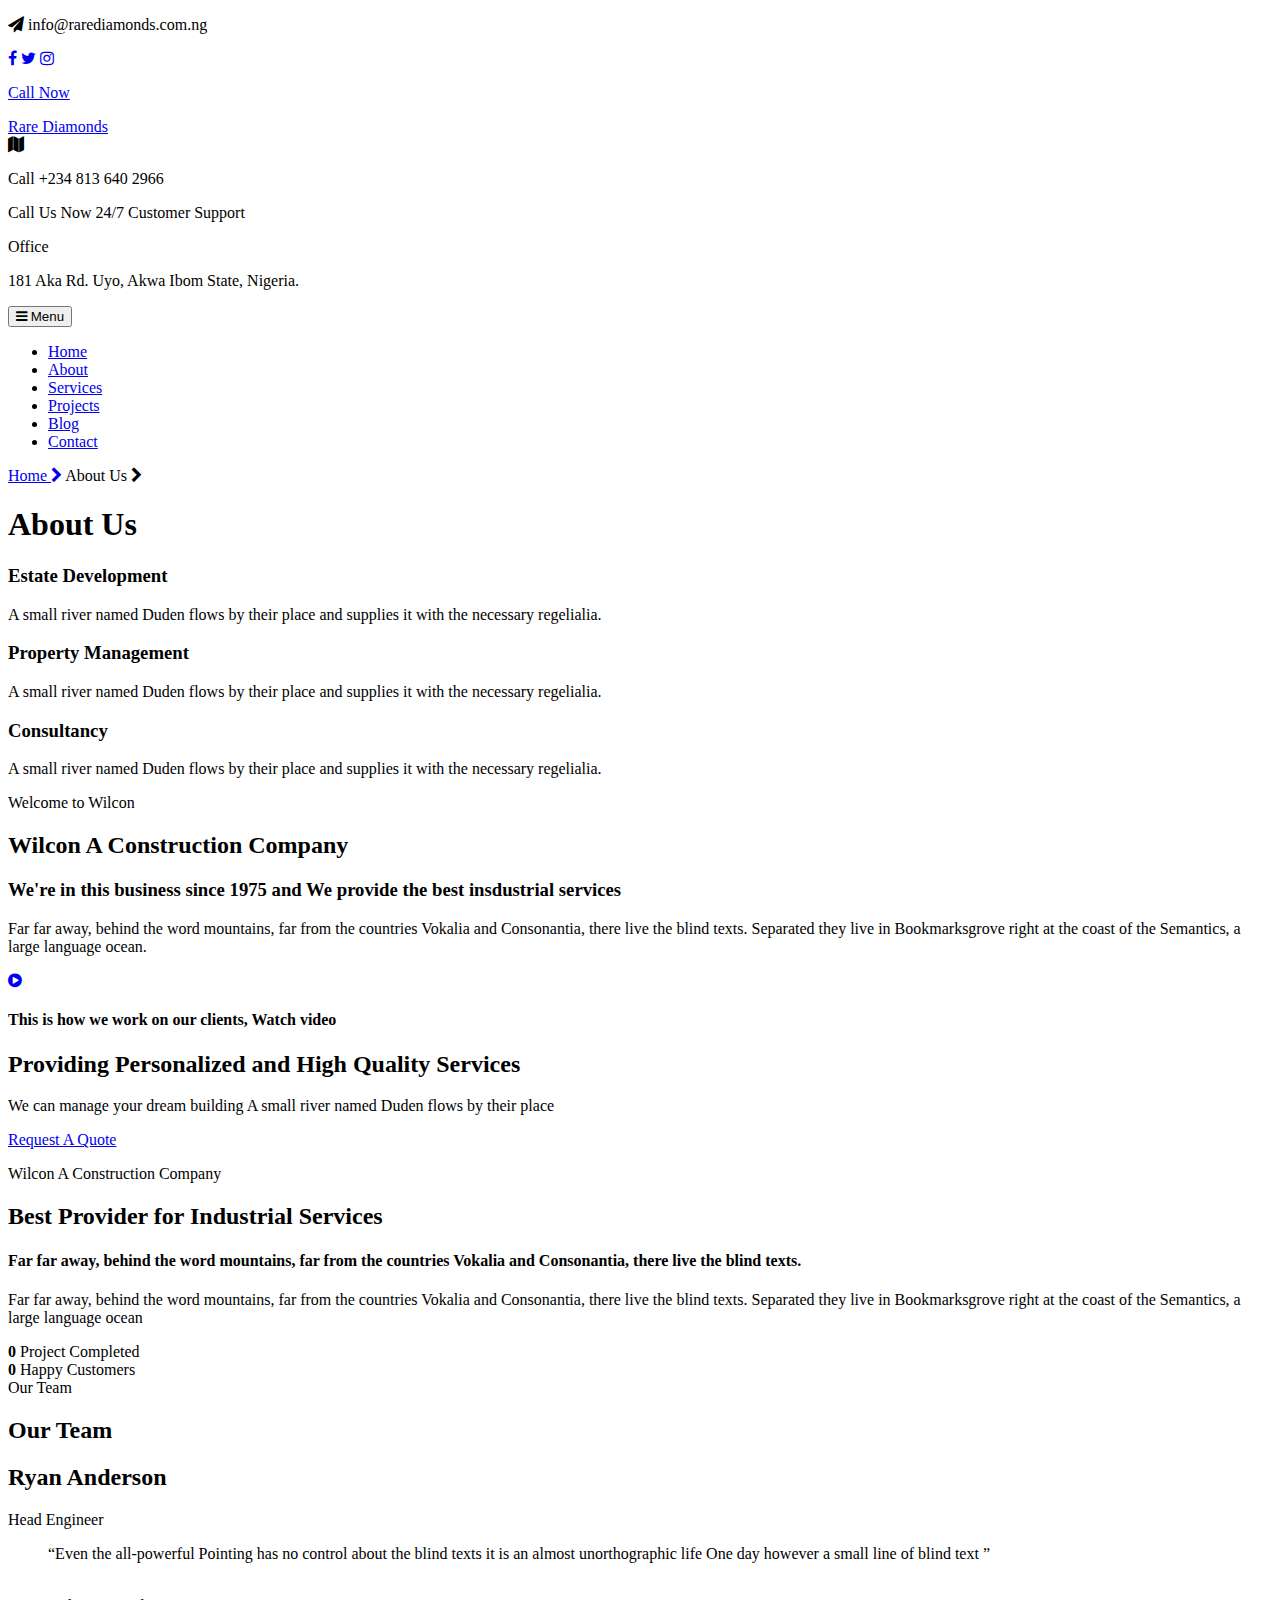
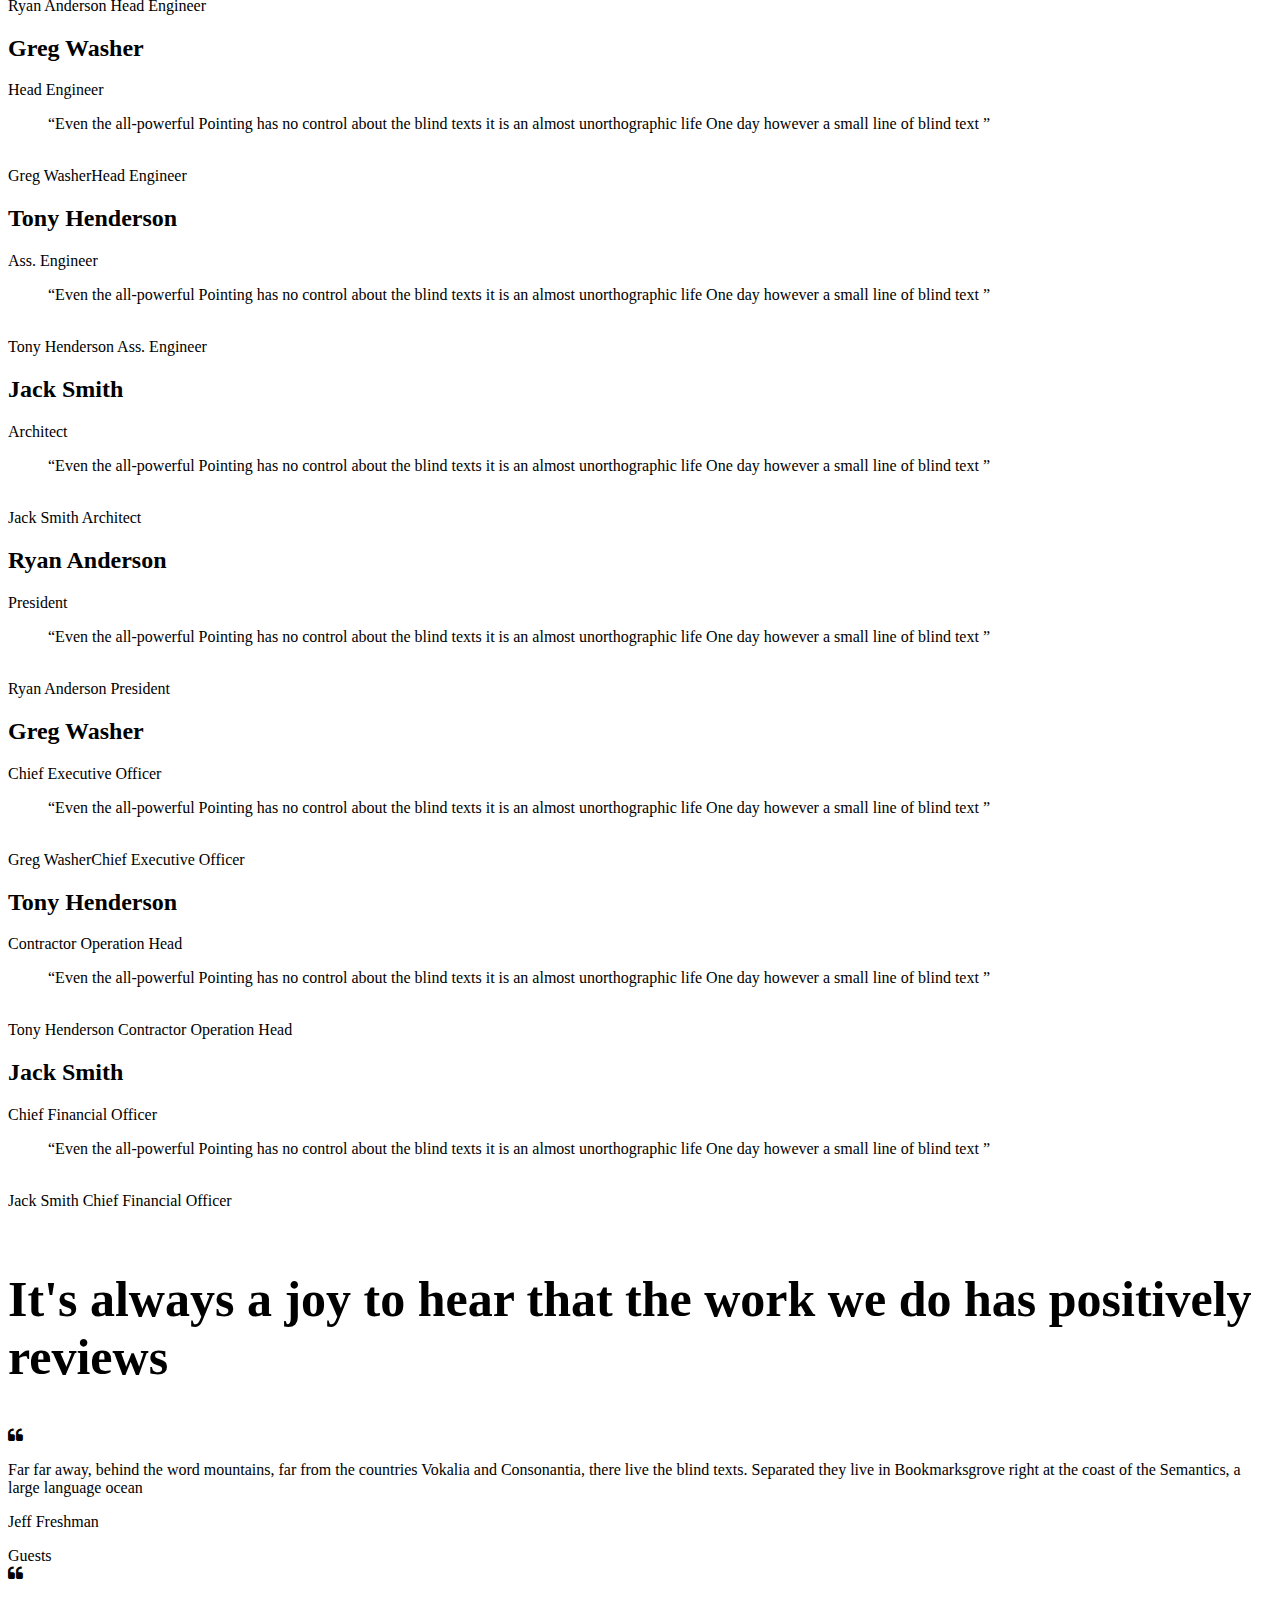
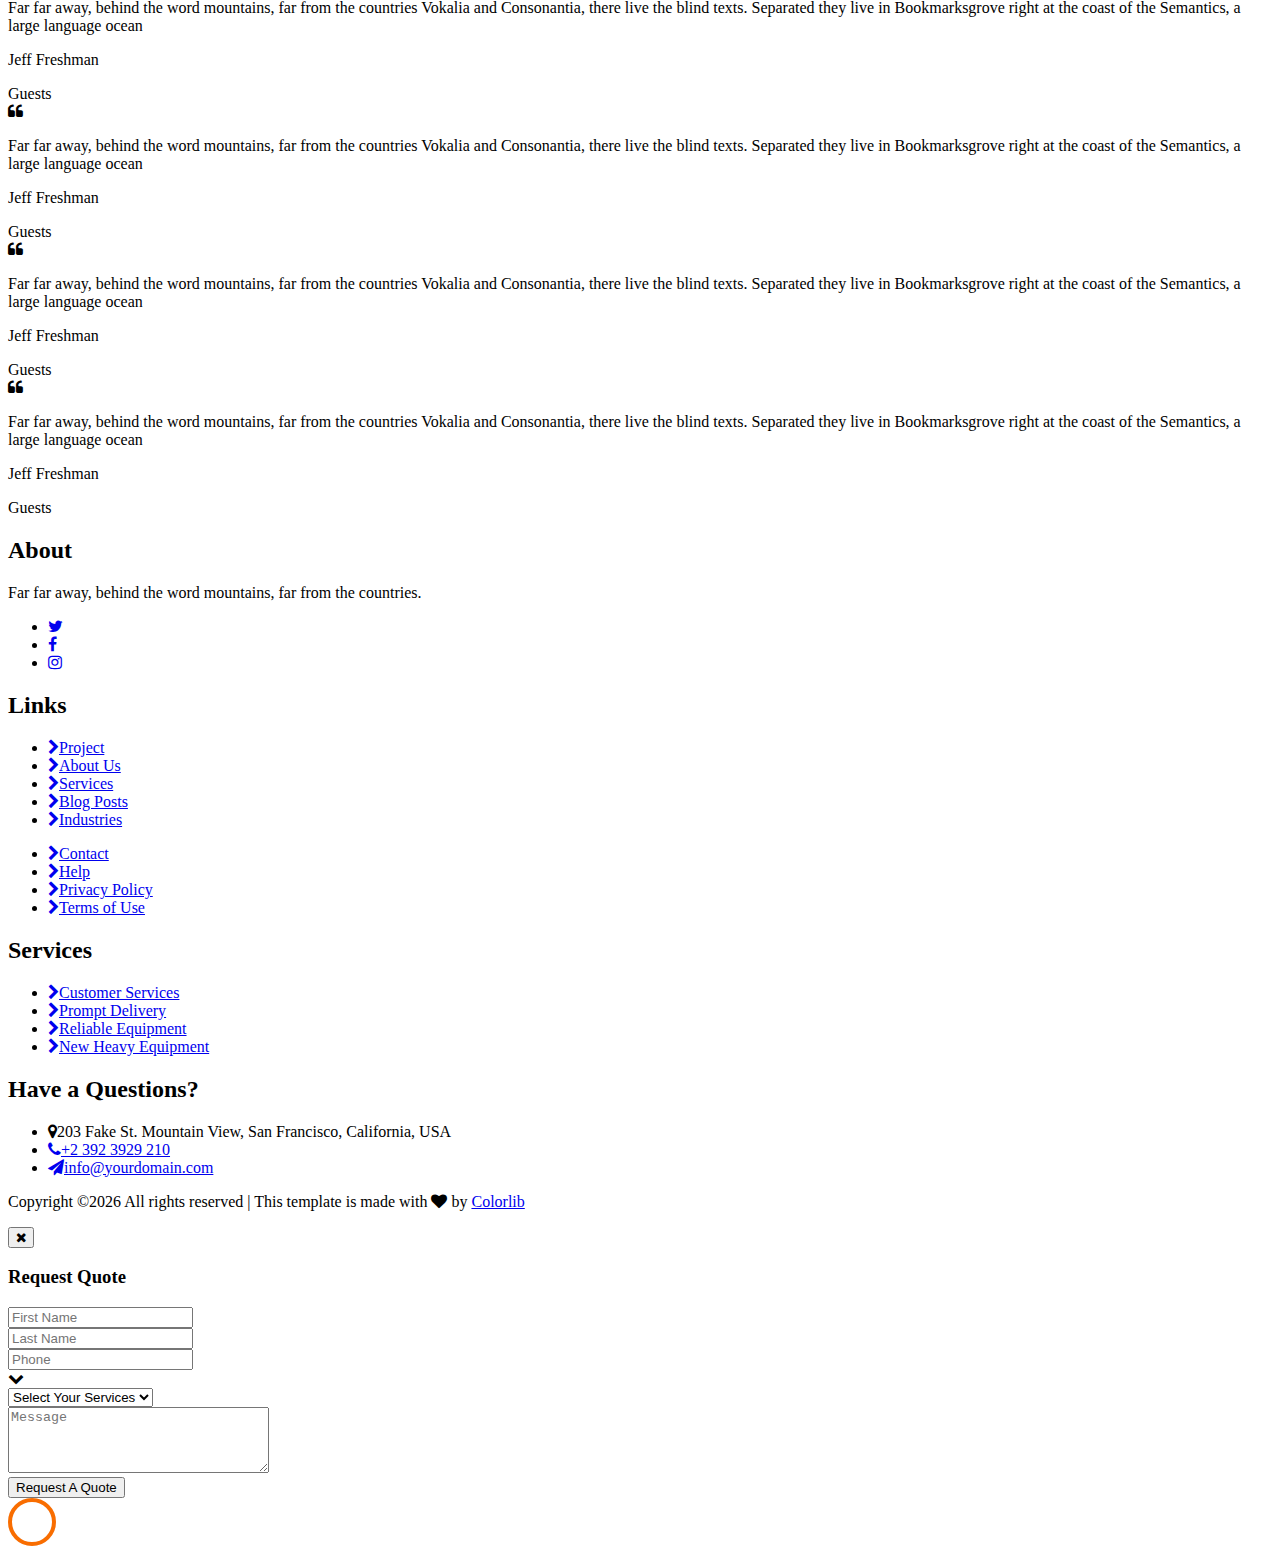
==== about.html @ e0b31f9e "Add files via upload" ====
<!DOCTYPE html>
<html lang="en">
<head>
	<title>Rare Diamonds Property</title>
	<meta charset="utf-8">
	<meta name="viewport" content="width=device-width, initial-scale=1, shrink-to-fit=no">
	
	<link href="https://fonts.googleapis.com/css2?family=Roboto:wght@300;400;500;700;900&display=swap" rel="stylesheet">

	<link rel="stylesheet" href="https://stackpath.bootstrapcdn.com/font-awesome/4.7.0/css/font-awesome.min.css">

	<link rel="stylesheet" href="css/animate.css">
	
	<link rel="stylesheet" href="css/owl.carousel.min.css">
	<link rel="stylesheet" href="css/owl.theme.default.min.css">
	<link rel="stylesheet" href="css/magnific-popup.css">

	<link rel="stylesheet" href="css/bootstrap-datepicker.css">
	<link rel="stylesheet" href="css/jquery.timepicker.css">
	
	<link rel="stylesheet" href="css/flaticon.css">
	<link rel="stylesheet" href="css/style.css">
    
</head>
<body>
	<div class="py-1 top">
		<div class="container">
			<div class="row">
				<div class="col-sm text-center text-md-left mb-md-0 mb-2 pr-md-4 d-flex topper align-items-center">
					<p class="mb-0 w-100">
						<span class="fa fa-paper-plane"></span>
						<span class="text"><span class="style3"></span>info@rarediamonds.com.ng</span>					</p>
				</div>
				<div class="col-sm justify-content-center d-flex mb-md-0 mb-2">
					<div class="social-media">
						<p class="mb-0 d-flex">
							<a href="#" class="d-flex align-items-center justify-content-center"><span class="fa fa-facebook"><i class="sr-only">Facebook</i></span></a>
							<a href="#" class="d-flex align-items-center justify-content-center"><span class="fa fa-twitter"><i class="sr-only">Twitter</i></span></a>
							<a href="#" class="d-flex align-items-center justify-content-center"><span class="fa fa-instagram"><i class="sr-only">Instagram</i></span></a>
							
						</p>
					</div>
				</div>
				<div class="col-sm-12 col-md-6 col-lg-7 d-flex topper align-items-center text-lg-right justify-content-end">
					<p class="mb-0 register-link"><a href="+2348136402966" class="btn btn-primary" data-toggle="modal" data-target="#exampleModalCenter">Call Now</a></p>
				</div>
			</div>
		</div>
	</div>
	<div class="pt-4 pb-5">
		<div class="container">
			<div class="row d-flex align-items-start align-items-center px-3 px-md-0">
				<div class="col-md-4 d-flex mb-2 mb-md-0">
				  <a class="navbar-brand d-flex align-items-center" href="index.html">
						<span class="logo-rare"></span>
					  <span class="ml-2">Rare Diamonds </span>				  </a>
				</div>
				<div class="col-md-4 d-flex topper mb-md-0 mb-2 align-items-center">
					<div class="icon d-flex justify-content-center align-items-center">
						<span class="fa fa-map"></span>
					</div>
					<div class="pr-md-4 pl-md-3 pl-3 text">
						<p class="con"><span>Call</span> <span>+234 813 640 2966</span></p>
						<p class="con">Call Us Now 24/7 Customer Support</p>
					</div>
				</div>
				<div class="col-md-4 d-flex topper mb-md-0 align-items-center">
					<div class="icon d-flex justify-content-center align-items-center"><span class="logo"></span>
					</div>
					<div class="text pl-3 pl-md-3">
						<p class="hr"><span>Office</span></p>
						<p class="con">181 Aka Rd. Uyo, Akwa Ibom State, Nigeria.</p>
					</div>
				</div>
			</div>
		</div>
	</div>
	<nav class="navbar navbar-expand-lg navbar-dark bg-dark ftco-navbar-light" id="ftco-navbar">
		<div class="container d-flex align-items-center">
			<button class="navbar-toggler" type="button" data-toggle="collapse" data-target="#ftco-nav" aria-controls="ftco-nav" aria-expanded="false" aria-label="Toggle navigation">
				<span class="fa fa-bars"></span> Menu
			</button>
			<div class="collapse navbar-collapse" id="ftco-nav">
				<ul class="navbar-nav mr-auto">
					<li class="nav-item"><a href="index.html" class="nav-link">Home</a></li>
					<li class="nav-item"><a href="about.html" class="nav-link">About</a></li>
					<li class="nav-item"><a href="services.html" class="nav-link">Services</a></li>
					<li class="nav-item"><a href="project.html" class="nav-link">Projects</a></li>
					<li class="nav-item"><a href="blog.html" class="nav-link">Blog</a></li>
					<li class="nav-item"><a href="contact.html" class="nav-link">Contact</a></li>
				</ul>
				
			</div>
		</div>
	</nav>
	<!-- END nav -->
	
	<section class="hero-wrap hero-wrap-2" style="background-image: url('images/bg_2.jpg');" data-stellar-background-ratio="0.5">
		<div class="overlay"></div>
		<div class="container">
			<div class="row no-gutters slider-text align-items-end justify-content-start">
				<div class="col-md-9 ftco-animate pb-5">
					<p class="breadcrumbs"><span class="mr-2"><a href="index.html">Home <i class="fa fa-chevron-right"></i></a></span> <span>About Us <i class="fa fa-chevron-right"></i></span></p>
					<h1 class="mb-3 bread">About Us</h1>
				</div>
			</div>
		</div>
	</section>
	
	<section class="ftco-section ftco-no-pt ftco-no-pb ftco-services-2">
		<div class="container">
			<div class="row no-gutters d-flex">
				<div class="col-lg-4 d-flex align-self-stretch ftco-animate">
					<div class="media block-6 services d-flex">
						<div class="icon justify-content-center align-items-center d-flex"><span class="flaticon-crane"></span></div>
						<div class="media-body pl-4">
							<h3 class="heading mb-3">Estate Development</h3>
							<p>A small river named Duden flows by their place and supplies it with the necessary regelialia.</p>
						</div>
					</div>      
				</div>
				<div class="col-lg-4 d-flex align-self-stretch ftco-animate">
					<div class="media block-6 services d-flex">
						<div class="icon justify-content-center align-items-center d-flex"><span class="flaticon-architect"></span></div>
						<div class="media-body pl-4">
							<h3 class="heading mb-3">Property Management</h3>
							<p>A small river named Duden flows by their place and supplies it with the necessary regelialia.</p>
						</div>
					</div>      
				</div>
				<div class="col-lg-4 d-flex align-self-stretch ftco-animate">
					<div class="media block-6 services d-flex">
						<div class="icon justify-content-center align-items-center d-flex"><span class="flaticon-engineer"></span></div>
						<div class="media-body pl-4">
							<h3 class="heading mb-3">Consultancy</h3>
							<p>A small river named Duden flows by their place and supplies it with the necessary regelialia.</p>
						</div>
					</div>      
				</div>
			</div>
		</div>
	</section>

	<section class="ftco-section" id="about-section">
		<div class="container">
			<div class="row">
				<div class="col-md-6 d-flex align-items-stretch">
					<div class="about-wrap img w-100" style="background-image: url(images/about.jpg);">
						<div class="icon d-flex align-items-center justify-content-center"><span class="flaticon-crane"></span></div>
					</div>
				</div>
				<div class="col-md-6 py-5 pl-md-5">
					<div class="row justify-content-center mb-4 pt-md-4">
						<div class="col-md-12 heading-section ftco-animate">
							<span class="subheading">Welcome to Wilcon</span>
							<h2 class="mb-4">Wilcon A Construction Company</h2>
							<div class="d-flex about">
								<div class="icon"><span class="flaticon-hammer"></span></div>
								<h3>We're in this business since 1975 and We provide the best insdustrial services</h3>
							</div>
							<p>Far far away, behind the word mountains, far from the countries Vokalia and Consonantia, there live the blind texts. Separated they live in Bookmarksgrove right at the coast of the Semantics, a large language ocean.</p>
							<div class="d-flex video-image align-items-center mt-md-4">
								<a href="#" class="video img d-flex align-items-center justify-content-center" style="background-image: url(images/about-2.jpg);">
									<span class="fa fa-play-circle"></span>
								</a>
								<h4 class="ml-4">This is how we work on our clients, Watch video</h4>
							</div>
						</div>
					</div>
				</div>
			</div>
		</div>
	</section>

	<section class="ftco-intro">
		<div class="container">
			<div class="row justify-content-center">
				<div class="col-md-12 text-center">
					<div class="img"  style="background-image: url(images/bg_2.jpg);">
						<div class="overlay"></div>
						<h2>Providing Personalized and High Quality Services</h2>
						<p>We can manage your dream building A small river named Duden flows by their place</p>
						<p class="mb-0"><a href="#" class="btn btn-primary px-4 py-3">Request A Quote</a></p>
					</div>
				</div>
			</div>
		</div>
	</section>

	<section class="ftco-section ftco-no-pt ftco-no-pb ftco-counter">
		<div class="img image-overlay" style="background-image: url(images/about-3.jpg);"></div>
		<div class="container">
			<div class="row no-gutters">
				<div class="col-md-6 py-5 bg-secondary aside-stretch">
					<div class="heading-section heading-section-white p-4 pl-md-0 py-md-5 pr-md-5">
						<span class="subheading">Wilcon A Construction Company</span>
						<h2 class="mb-4">Best Provider for Industrial Services</h2>
						<h4>Far far away, behind the word mountains, far from the countries Vokalia and Consonantia, there live the blind texts.</h4>
						<p>Far far away, behind the word mountains, far from the countries Vokalia and Consonantia, there live the blind texts. Separated they live in Bookmarksgrove right at the coast of the Semantics, a large language ocean</p>
					</div>
				</div>
				<div class="col-md-6 d-flex align-items-center">
					<div class="row">
						<div class="col-md-12 d-flex counter-wrap ftco-animate">
							<div class="block-18 bg-primary d-flex align-items-center justify-content-between">
								<div class="icon d-flex align-items-center justify-content-center"><span class="flaticon-engineer"></span></div>
								<div class="text">
									<strong class="number" data-number="48000">0</strong>
									<span>Project Completed</span>
								</div>
							</div>
						</div>
						<div class="col-md-12 d-flex counter-wrap ftco-animate">
							<div class="block-18 d-flex align-items-center justify-content-between">
								<div class="icon d-flex align-items-center justify-content-center"><span class="flaticon-worker-1"></span></div>
								<div class="text">
									<strong class="number" data-number="54900">0</strong>
									<span>Happy Customers</span>
								</div>
							</div>
						</div>
					</div>
				</div>
			</div>
		</div>
	</section>

	<section class="ftco-section">
		<div class="container">
			<div class="row justify-content-center mb-5 pb-3">
				<div class="col-md-7 text-center heading-section ftco-animate">
					<span class="subheading">Our Team</span>
					<h2 class="mb-4">Our Team</h2>
				</div>
			</div>
			<div class="row">
				<div class="col-lg-3 col-sm-6">
					<div class="block-2 ftco-animate">
						<div class="flipper">
							<div class="front" style="background-image: url(/images/team-1.jpg);">
								<div class="box">
									<h2>Ryan Anderson</h2>
									<p>Head Engineer</p>
								</div>
							</div>
							<div class="back">
								<!-- back content -->
								<blockquote>
									<p>&ldquo;Even the all-powerful Pointing has no control about the blind texts it is an almost unorthographic life One day however a small line of blind text &rdquo;</p>
								</blockquote>
								<div class="author d-flex">
									<div class="image align-self-center">
										<img src="images/team-1.jpg" alt="">
									</div>
									<div class="name align-self-center ml-3">Ryan Anderson <span class="position">Head Engineer</span></div>
								</div>
							</div>
						</div>
					</div>
				</div>
				<div class="col-lg-3 col-sm-6">
					<div class="block-2 ftco-animate">
						<div class="flipper">
							<div class="front" style="background-image: url(/images/team-2.jpg);">
								<div class="box">
									<h2>Greg Washer</h2>
									<p>Head Engineer</p>
								</div>
							</div>
							<div class="back">
								<!-- back content -->
								<blockquote>
									<p>&ldquo;Even the all-powerful Pointing has no control about the blind texts it is an almost unorthographic life One day however a small line of blind text &rdquo;</p>
								</blockquote>
								<div class="author d-flex">
									<div class="image align-self-center">
										<img src="images/team-2.jpg" alt="">
									</div>
									<div class="name align-self-center ml-3">Greg Washer<span class="position">Head Engineer</span></div>
								</div>
							</div>
						</div>
					</div>
				</div>
				<div class="col-lg-3 col-sm-6">
					<div class="block-2 ftco-animate">
						<div class="flipper">
							<div class="front" style="background-image: url(/images/team-3.jpg);">
								<div class="box">
									<h2>Tony Henderson</h2>
									<p>Ass. Engineer</p>
								</div>
							</div>
							<div class="back">
								<!-- back content -->
								<blockquote>
									<p>&ldquo;Even the all-powerful Pointing has no control about the blind texts it is an almost unorthographic life One day however a small line of blind text &rdquo;</p>
								</blockquote>
								<div class="author d-flex">
									<div class="image align-self-center">
										<img src="images/team-3.jpg" alt="">
									</div>
									<div class="name align-self-center ml-3">Tony Henderson <span class="position">Ass. Engineer</span></div>
								</div>
							</div>
						</div>
					</div>
				</div>
				<div class="col-lg-3 col-sm-6">
					<div class="block-2 ftco-animate">
						<div class="flipper">
							<div class="front" style="background-image: url(/images/team-4.jpg);">
								<div class="box">
									<h2>Jack Smith</h2>
									<p>Architect</p>
								</div>
							</div>
							<div class="back">
								<!-- back content -->
								<blockquote>
									<p>&ldquo;Even the all-powerful Pointing has no control about the blind texts it is an almost unorthographic life One day however a small line of blind text &rdquo;</p>
								</blockquote>
								<div class="author d-flex">
									<div class="image align-self-center">
										<img src="images/team-4.jpg" alt="">
									</div>
									<div class="name align-self-center ml-3">Jack Smith <span class="position">Architect</span></div>
								</div>
							</div>
						</div>
					</div>
				</div>

				<div class="col-lg-3 col-sm-6">
					<div class="block-2 ftco-animate">
						<div class="flipper">
							<div class="front" style="background-image: url(/images/team-5.jpg);">
								<div class="box">
									<h2>Ryan Anderson</h2>
									<p>President</p>
								</div>
							</div>
							<div class="back">
								<!-- back content -->
								<blockquote>
									<p>&ldquo;Even the all-powerful Pointing has no control about the blind texts it is an almost unorthographic life One day however a small line of blind text &rdquo;</p>
								</blockquote>
								<div class="author d-flex">
									<div class="image align-self-center">
										<img src="images/team-5.jpg" alt="">
									</div>
									<div class="name align-self-center ml-3">Ryan Anderson <span class="position">President</span></div>
								</div>
							</div>
						</div>
					</div>
				</div>
				<div class="col-lg-3 col-sm-6">
					<div class="block-2 ftco-animate">
						<div class="flipper">
							<div class="front" style="background-image: url(/images/team-6.jpg);">
								<div class="box">
									<h2>Greg Washer</h2>
									<p>Chief Executive Officer</p>
								</div>
							</div>
							<div class="back">
								<!-- back content -->
								<blockquote>
									<p>&ldquo;Even the all-powerful Pointing has no control about the blind texts it is an almost unorthographic life One day however a small line of blind text &rdquo;</p>
								</blockquote>
								<div class="author d-flex">
									<div class="image align-self-center">
										<img src="images/team-6.jpg" alt="">
									</div>
									<div class="name align-self-center ml-3">Greg Washer<span class="position">Chief Executive Officer</span></div>
								</div>
							</div>
						</div>
					</div>
				</div>
				<div class="col-lg-3 col-sm-6">
					<div class="block-2 ftco-animate">
						<div class="flipper">
							<div class="front" style="background-image: url(/images/team-7.jpg);">
								<div class="box">
									<h2>Tony Henderson</h2>
									<p>Contractor Operation Head</p>
								</div>
							</div>
							<div class="back">
								<!-- back content -->
								<blockquote>
									<p>&ldquo;Even the all-powerful Pointing has no control about the blind texts it is an almost unorthographic life One day however a small line of blind text &rdquo;</p>
								</blockquote>
								<div class="author d-flex">
									<div class="image align-self-center">
										<img src="images/team-7.jpg" alt="">
									</div>
									<div class="name align-self-center ml-3">Tony Henderson <span class="position">Contractor Operation Head</span></div>
								</div>
							</div>
						</div>
					</div>
				</div>
				<div class="col-lg-3 col-sm-6">
					<div class="block-2 ftco-animate">
						<div class="flipper">
							<div class="front" style="background-image: url(/images/team-8.jpg);">
								<div class="box">
									<h2>Jack Smith</h2>
									<p>Chief Financial Officer</p>
								</div>
							</div>
							<div class="back">
								<!-- back content -->
								<blockquote>
									<p>&ldquo;Even the all-powerful Pointing has no control about the blind texts it is an almost unorthographic life One day however a small line of blind text &rdquo;</p>
								</blockquote>
								<div class="author d-flex">
									<div class="image align-self-center">
										<img src="images/team-8.jpg" alt="">
									</div>
									<div class="name align-self-center ml-3">Jack Smith <span class="position">Chief Financial Officer</span></div>
								</div>
							</div>
						</div>
					</div>
				</div>
			</div>
		</div>
	</section>

	<section class="ftco-section ftco-no-pt ftco-no-pb testimony-section img">
		<div class="overlay"></div>
		<div class="container">
			<div class="row ftco-animate justify-content-center">
				<div class="col-md-6 p-4 pl-md-0 py-md-5 pr-md-5 aside-stretch d-flex align-items-center">
					<div class="heading-section heading-section-white">
						<span class="subheading" style="color:#fff;">Read Testimonials</span>
						<h2 class="mb-4" style="font-size: 50px;">It's always a joy to hear that the work we do has positively reviews</h2>
					</div>
				</div>
				<div class="col-md-6 pl-md-5 py-4 py-md-5 aside-stretch-right">
					<div class="carousel-testimony owl-carousel ftco-owl">
						<div class="item">
							<div class="testimony-wrap py-4 pb-5 d-flex justify-content-between align-items-end">
								<div class="user-img" style="background-image: url(images/person_1.jpg)">
									<span class="quote d-flex align-items-center justify-content-center">
										<i class="fa fa-quote-left"></i>
									</span>
								</div>
								<div class="text">
									<p class="mb-4">Far far away, behind the word mountains, far from the countries Vokalia and Consonantia, there live the blind texts. Separated they live in Bookmarksgrove right at the coast of the Semantics, a large language ocean</p>
									<p class="name">Jeff Freshman</p>
									<span class="position">Guests</span>
								</div>
							</div>
						</div>
						<div class="item">
							<div class="testimony-wrap py-4 pb-5 d-flex justify-content-between align-items-end">
								<div class="user-img" style="background-image: url(images/person_2.jpg)">
									<span class="quote d-flex align-items-center justify-content-center">
										<i class="fa fa-quote-left"></i>
									</span>
								</div>
								<div class="text">
									<p class="mb-4">Far far away, behind the word mountains, far from the countries Vokalia and Consonantia, there live the blind texts. Separated they live in Bookmarksgrove right at the coast of the Semantics, a large language ocean</p>
									<p class="name">Jeff Freshman</p>
									<span class="position">Guests</span>
								</div>
							</div>
						</div>
						<div class="item">
							<div class="testimony-wrap py-4 pb-5 d-flex justify-content-between align-items-end">
								<div class="user-img" style="background-image: url(images/person_3.jpg)">
									<span class="quote d-flex align-items-center justify-content-center">
										<i class="fa fa-quote-left"></i>
									</span>
								</div>
								<div class="text">
									<p class="mb-4">Far far away, behind the word mountains, far from the countries Vokalia and Consonantia, there live the blind texts. Separated they live in Bookmarksgrove right at the coast of the Semantics, a large language ocean</p>
									<p class="name">Jeff Freshman</p>
									<span class="position">Guests</span>
								</div>
							</div>
						</div>
						<div class="item">
							<div class="testimony-wrap py-4 pb-5 d-flex justify-content-between align-items-end">
								<div class="user-img" style="background-image: url(images/person_1.jpg)">
									<span class="quote d-flex align-items-center justify-content-center">
										<i class="fa fa-quote-left"></i>
									</span>
								</div>
								<div class="text">
									<p class="mb-4">Far far away, behind the word mountains, far from the countries Vokalia and Consonantia, there live the blind texts. Separated they live in Bookmarksgrove right at the coast of the Semantics, a large language ocean</p>
									<p class="name">Jeff Freshman</p>
									<span class="position">Guests</span>
								</div>
							</div>
						</div>
						<div class="item">
							<div class="testimony-wrap py-4 pb-5 d-flex justify-content-between align-items-end">
								<div class="user-img" style="background-image: url(images/person_3.jpg)">
									<span class="quote d-flex align-items-center justify-content-center">
										<i class="fa fa-quote-left"></i>
									</span>
								</div>
								<div class="text">
									<p class="mb-4">Far far away, behind the word mountains, far from the countries Vokalia and Consonantia, there live the blind texts. Separated they live in Bookmarksgrove right at the coast of the Semantics, a large language ocean</p>
									<p class="name">Jeff Freshman</p>
									<span class="position">Guests</span>
								</div>
							</div>
						</div>
					</div>
				</div>
			</div>
		</div>
	</section>

	<footer class="ftco-footer">
		<div class="container mb-5 pb-4">
			<div class="row">
				<div class="col-lg col-md-6">
					<div class="ftco-footer-widget">
						<h2 class="ftco-heading-2 d-flex align-items-center">About</h2>
						<p>Far far away, behind the word mountains, far from the countries.</p>
						<ul class="ftco-footer-social list-unstyled mt-4">
							<li><a href="#"><span class="fa fa-twitter"></span></a></li>
							<li><a href="#"><span class="fa fa-facebook"></span></a></li>
							<li><a href="#"><span class="fa fa-instagram"></span></a></li>
						</ul>
					</div>
				</div>

				<div class="col-lg-4 col-md-6">
					<div class="ftco-footer-widget">
						<h2 class="ftco-heading-2">Links</h2>
						<div class="d-flex">
							<ul class="list-unstyled mr-md-4">
								<li><a href="#"><span class="fa fa-chevron-right mr-2"></span>Project</a></li>
								<li><a href="#"><span class="fa fa-chevron-right mr-2"></span>About Us</a></li>
								<li><a href="#"><span class="fa fa-chevron-right mr-2"></span>Services</a></li>
								<li><a href="#"><span class="fa fa-chevron-right mr-2"></span>Blog Posts</a></li>
								<li><a href="#"><span class="fa fa-chevron-right mr-2"></span>Industries</a></li>
							</ul>
							<ul class="list-unstyled ml-md-5">
								<li><a href="#"><span class="fa fa-chevron-right mr-2"></span>Contact</a></li>
								<li><a href="#"><span class="fa fa-chevron-right mr-2"></span>Help</a></li>
								<li><a href="#"><span class="fa fa-chevron-right mr-2"></span>Privacy Policy</a></li>
								<li><a href="#"><span class="fa fa-chevron-right mr-2"></span>Terms of Use</a></li>
							</ul>
						</div>
					</div>
				</div>

				<div class="col-lg col-md-6">
					<div class="ftco-footer-widget">
						<h2 class="ftco-heading-2">Services</h2>
						<ul class="list-unstyled">
							<li><a href="#"><span class="fa fa-chevron-right mr-2"></span>Customer Services</a></li>
							<li><a href="#"><span class="fa fa-chevron-right mr-2"></span>Prompt Delivery</a></li>
							<li><a href="#"><span class="fa fa-chevron-right mr-2"></span>Reliable Equipment</a></li>
							<li><a href="#"><span class="fa fa-chevron-right mr-2"></span>New Heavy Equipment</a></li>
						</ul>
					</div>
				</div>

				<div class="col-lg col-md-6">
					<div class="ftco-footer-widget">
						<h2 class="ftco-heading-2">Have a Questions?</h2>
						<div class="block-23 mb-3">
							<ul>
								<li><span class="fa fa-map-marker mr-3"></span><span class="text">203 Fake St. Mountain View, San Francisco, California, USA</span></li>
								<li><a href="#"><span class="fa fa-phone mr-3"></span><span class="text">+2 392 3929 210</span></a></li>
								<li><a href="#"><span class="fa fa-paper-plane mr-3"></span><span class="text">info@yourdomain.com</span></a></li>
							</ul>
						</div>
					</div>
				</div>
			</div>
		</div>
		<div class="container-fluid bg-primary">
			<div class="container">
				<div class="row">
					<div class="col-md-6 aside-stretch py-3">
						
						<p class="mb-0"><!-- Link back to Colorlib can't be removed. Template is licensed under CC BY 3.0. -->
							Copyright &copy;<script>document.write(new Date().getFullYear());</script> All rights reserved | This template is made with <i class="fa fa-heart" aria-hidden="true"></i> by <a href="https://colorlib.com" target="_blank">Colorlib</a>
							<!-- Link back to Colorlib can't be removed. Template is licensed under CC BY 3.0. --></p>
						</div>
					</div>
				</div>
			</div>
		</footer>

		<div class="modal fade" id="exampleModalCenter" tabindex="-1" role="dialog" aria-labelledby="exampleModalCenterTitle" aria-hidden="true">
			<div class="modal-dialog modal-dialog-centered" role="document">
				<div class="modal-content">
					<div class="modal-header">
						<button type="button" class="close d-flex align-items-center justify-content-center" data-dismiss="modal" aria-label="Close">
							<span aria-hidden="true" class="fa fa-close"></span>
						</button>
					</div>
					<div class="modal-body p-4 p-md-5">
						<form action="#" class="appointment-form ftco-animate">
							<h3>Request Quote</h3>
							<div class="">
								<div class="form-group">
									<input type="text" class="form-control" placeholder="First Name">
								</div>
								<div class="form-group">
									<input type="text" class="form-control" placeholder="Last Name">
								</div>
								<div class="form-group">
									<input type="text" class="form-control" placeholder="Phone">
								</div>
							</div>
							<div class="">
								<div class="form-group">
									<div class="form-field">
										<div class="select-wrap">
											<div class="icon"><span class="fa fa-chevron-down"></span></div>
											<select name="" id="" class="form-control">
												<option value="">Select Your Services</option>
												<option value="">Architecture</option>
												<option value="">Renovation</option>
												<option value="">Construction</option>
												<option value="">Interior &amp; Exterior</option>
												<option value="">Chemical Research</option>
												<option value="">Petroleum &amp; Gas</option>
												<option value="">Other Services</option>
											</select>
										</div>
									</div>
								</div>
							</div>
							<div class="">
								<div class="form-group">
									<textarea name="" id="" cols="30" rows="4" class="form-control" placeholder="Message"></textarea>
								</div>
								<div class="form-group">
									<input type="submit" value="Request A Quote" class="btn btn-primary py-3 px-4">
								</div>
							</div>
						</form>
					</div>
				</div>
			</div>
		</div>
		
		

		<!-- loader -->
		<div id="ftco-loader" class="show fullscreen"><svg class="circular" width="48px" height="48px"><circle class="path-bg" cx="24" cy="24" r="22" fill="none" stroke-width="4" stroke="#eeeeee"/><circle class="path" cx="24" cy="24" r="22" fill="none" stroke-width="4" stroke-miterlimit="10" stroke="#F96D00"/></svg></div>

		<script src="js/jquery.min.js"></script>
		<script src="js/jquery-migrate-3.0.1.min.js"></script>
		<script src="js/popper.min.js"></script>
		<script src="js/bootstrap.min.js"></script>
		<script src="js/jquery.easing.1.3.js"></script>
		<script src="js/jquery.waypoints.min.js"></script>
		<script src="js/jquery.stellar.min.js"></script>
		<script src="js/owl.carousel.min.js"></script>
		<script src="js/jquery.magnific-popup.min.js"></script>
		<script src="js/jquery.animateNumber.min.js"></script>
		<script src="js/bootstrap-datepicker.js"></script>
		<script src="js/jquery.timepicker.min.js"></script>
		<script src="js/scrollax.min.js"></script>
		<script src="https://maps.googleapis.com/maps/api/js?key=AIzaSyBVWaKrjvy3MaE7SQ74_uJiULgl1JY0H2s&sensor=false"></script>
		<script src="js/google-map.js"></script>
		
		<script src="js/main.js"></script>
		
	</body>
	</html>
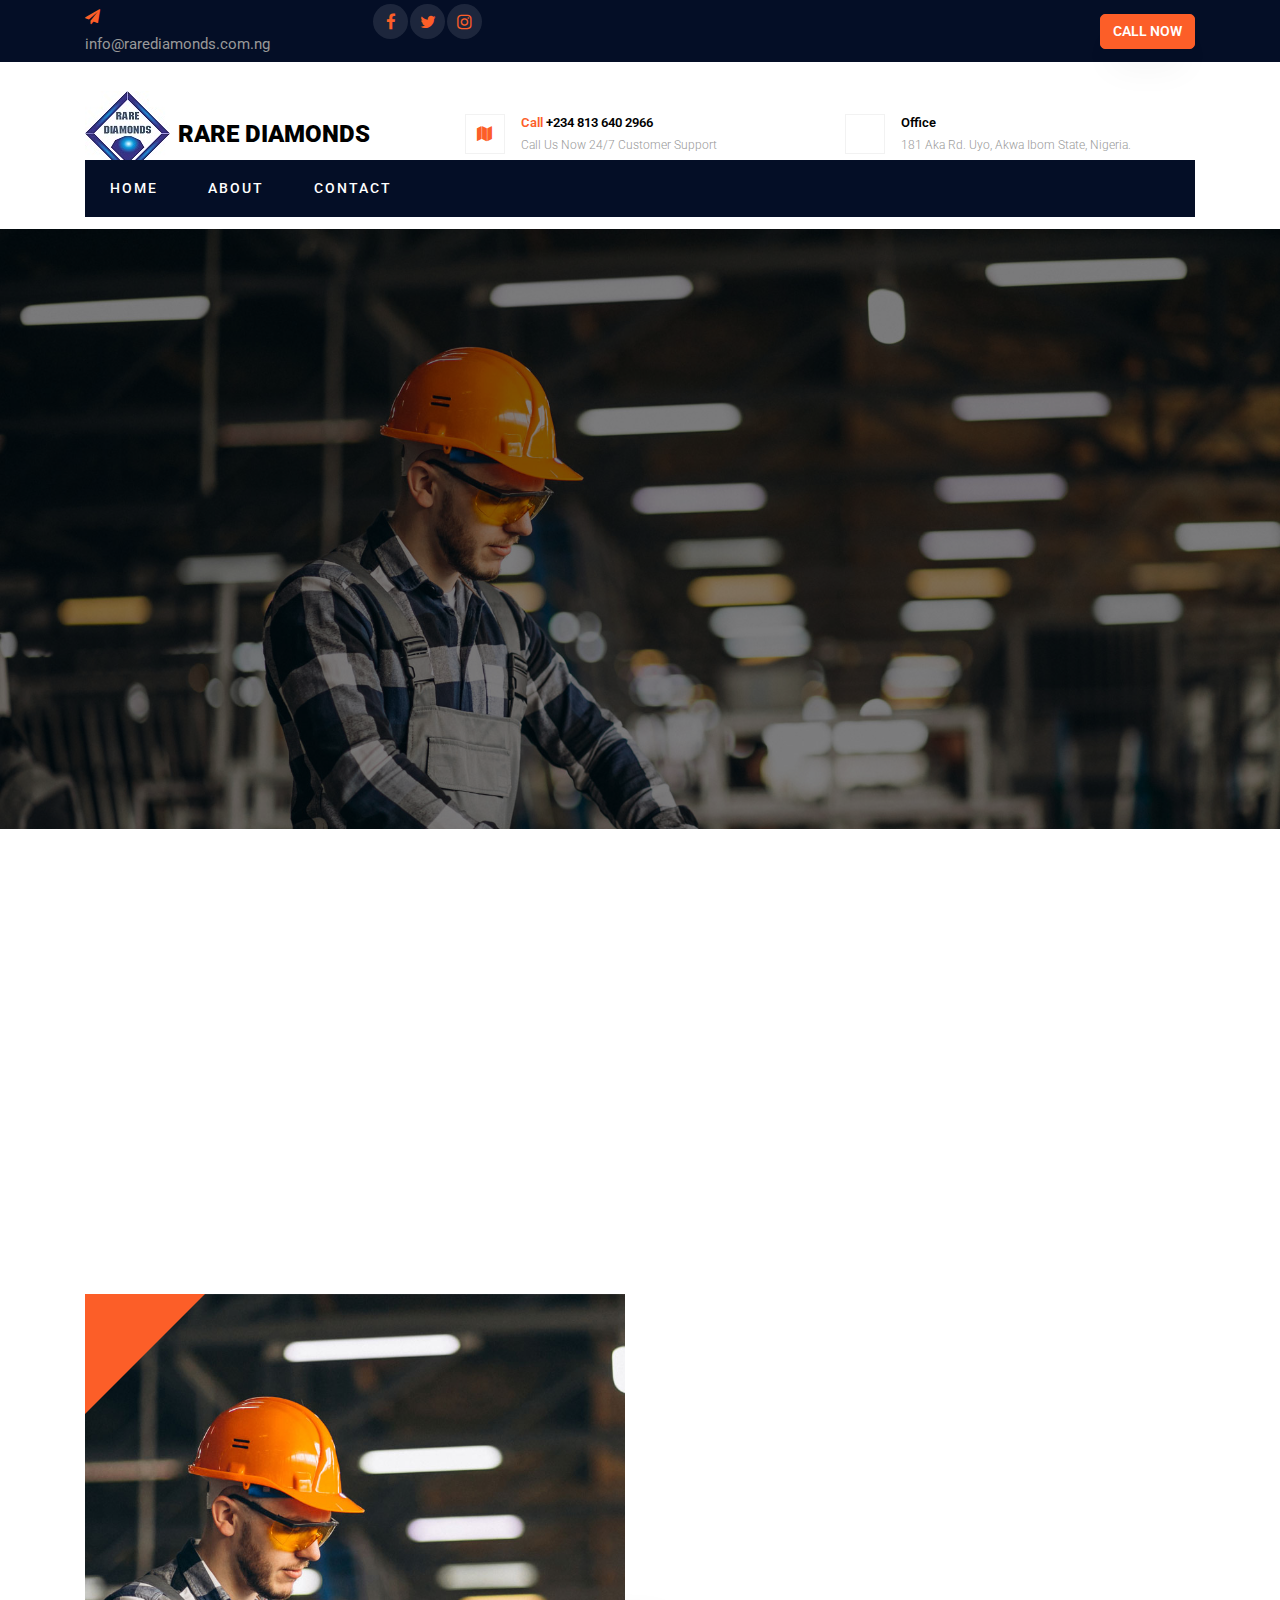
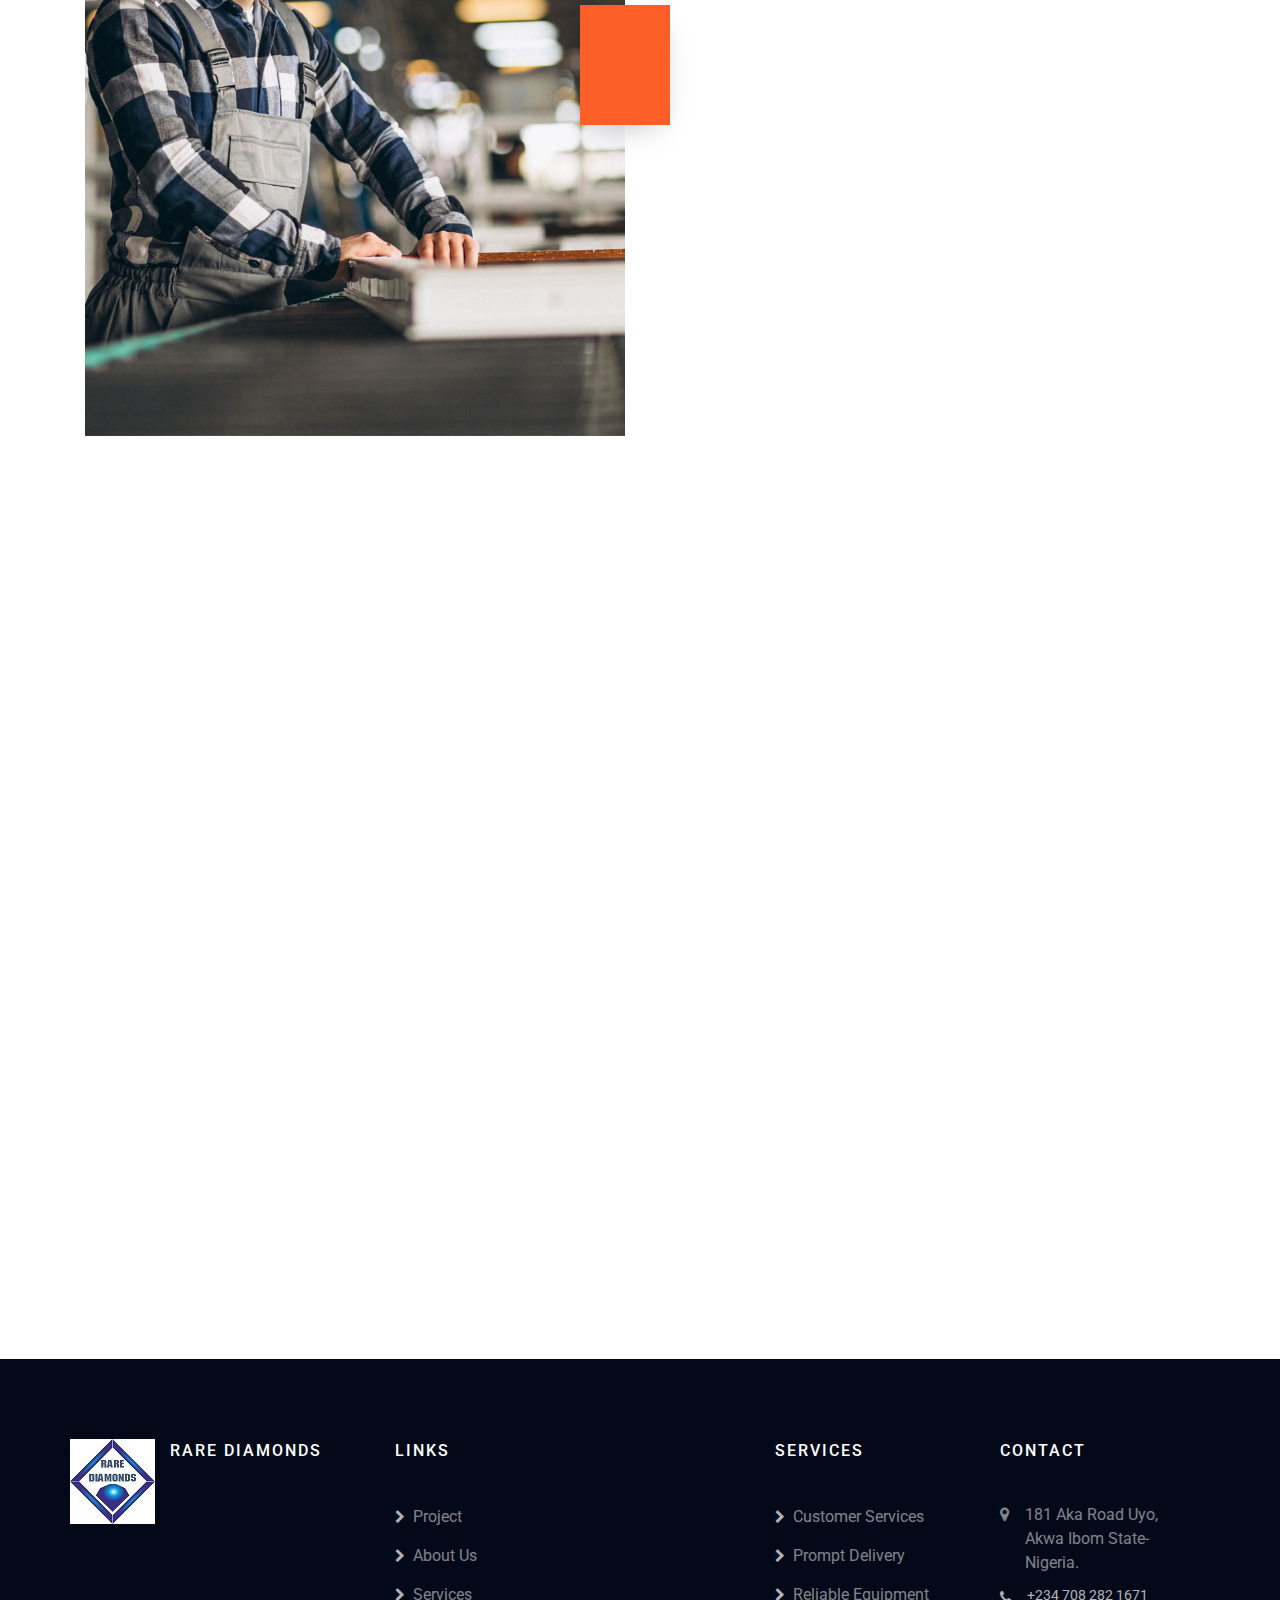
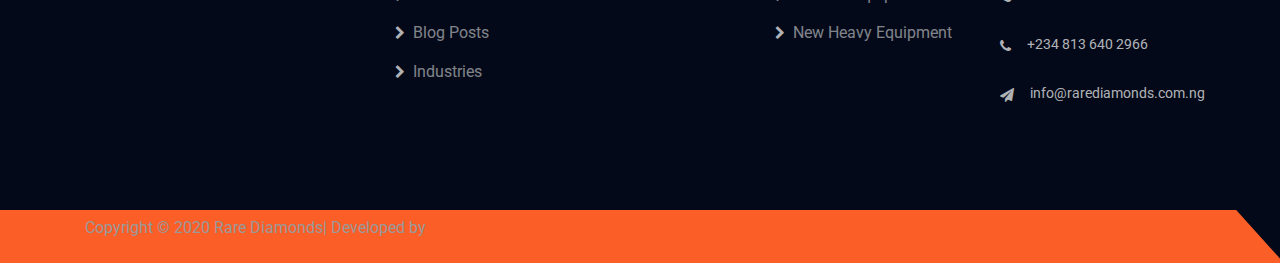
==== commit 8693f5e9: "Add files via upload" ====
--- a/about.html
+++ b/about.html
@@ -84,9 +84,8 @@
 				<ul class="navbar-nav mr-auto">
 					<li class="nav-item"><a href="index.html" class="nav-link">Home</a></li>
 					<li class="nav-item"><a href="about.html" class="nav-link">About</a></li>
-					<li class="nav-item"><a href="services.html" class="nav-link">Services</a></li>
-					<li class="nav-item"><a href="project.html" class="nav-link">Projects</a></li>
-					<li class="nav-item"><a href="blog.html" class="nav-link">Blog</a></li>
+					
+					
 					<li class="nav-item"><a href="contact.html" class="nav-link">Contact</a></li>
 				</ul>
 				
@@ -114,8 +113,10 @@
 					<div class="media block-6 services d-flex">
 						<div class="icon justify-content-center align-items-center d-flex"><span class="flaticon-crane"></span></div>
 						<div class="media-body pl-4">
-							<h3 class="heading mb-3">Estate Development</h3>
-							<p>A small river named Duden flows by their place and supplies it with the necessary regelialia.</p>
+							<h3 class="heading mb-3">Purpose</h3>
+							<p>
+To lead in the real estate industry by providing effective and efficient services that exceed the expectations of our Clients.
+</p>
 						</div>
 					</div>      
 				</div>
@@ -123,8 +124,10 @@
 					<div class="media block-6 services d-flex">
 						<div class="icon justify-content-center align-items-center d-flex"><span class="flaticon-architect"></span></div>
 						<div class="media-body pl-4">
-							<h3 class="heading mb-3">Property Management</h3>
-							<p>A small river named Duden flows by their place and supplies it with the necessary regelialia.</p>
+							<h3 class="heading mb-3">CORE VALUES</h3>
+							<p>
+To provide dignity to humanity by treating our Clients with honesty and integrity through our entrepreneurial ingenuity and creativity as we combine invention and innovation together to serve as a fundamental aspect of our business ethics.
+</p>
 						</div>
 					</div>      
 				</div>
@@ -146,25 +149,22 @@
 			<div class="row">
 				<div class="col-md-6 d-flex align-items-stretch">
 					<div class="about-wrap img w-100" style="background-image: url(images/about.jpg);">
-						<div class="icon d-flex align-items-center justify-content-center"><span class="flaticon-crane"></span></div>
+						<div class="icon d-flex align-items-center justify-content-center"></div>
 					</div>
 				</div>
 				<div class="col-md-6 py-5 pl-md-5">
 					<div class="row justify-content-center mb-4 pt-md-4">
 						<div class="col-md-12 heading-section ftco-animate">
-							<span class="subheading">Welcome to Wilcon</span>
-							<h2 class="mb-4">Wilcon A Construction Company</h2>
+							
+							<h2 class="mb-4">RARE DIAMONDS GLOBAL VENTURES</h2>
 							<div class="d-flex about">
-								<div class="icon"><span class="flaticon-hammer"></span></div>
-								<h3>We're in this business since 1975 and We provide the best insdustrial services</h3>
-							</div>
-							<p>Far far away, behind the word mountains, far from the countries Vokalia and Consonantia, there live the blind texts. Separated they live in Bookmarksgrove right at the coast of the Semantics, a large language ocean.</p>
-							<div class="d-flex video-image align-items-center mt-md-4">
-								<a href="#" class="video img d-flex align-items-center justify-content-center" style="background-image: url(images/about-2.jpg);">
-									<span class="fa fa-play-circle"></span>
-								</a>
-								<h4 class="ml-4">This is how we work on our clients, Watch video</h4>
-							</div>
+								<div class="icon"></div>
+								<h3>We are established as a real estate Development and management Company in Nigeria. The Culture of our business model is based on the accomplishment of properties in the real estate industry in Nigeria. Based on the intention of the Company to spread our properties within and outside the State; we have now established two estate sites along Airport road in Akwa Ibom State and still in Planning on extending to other States in the Country. <br><br>
+Rare Diamonds Global Ventures as a real estate business outfit undertakes the following: Buying, Selling, Survey, Architectural Drawing, Selling of blocks, Building materials, property Consultancy and management. 
+</h3>
+							</div>
+							
+							
 						</div>
 					</div>
 				</div>
@@ -172,64 +172,15 @@
 		</div>
 	</section>
 
-	<section class="ftco-intro">
-		<div class="container">
-			<div class="row justify-content-center">
-				<div class="col-md-12 text-center">
-					<div class="img"  style="background-image: url(images/bg_2.jpg);">
-						<div class="overlay"></div>
-						<h2>Providing Personalized and High Quality Services</h2>
-						<p>We can manage your dream building A small river named Duden flows by their place</p>
-						<p class="mb-0"><a href="#" class="btn btn-primary px-4 py-3">Request A Quote</a></p>
-					</div>
-				</div>
-			</div>
-		</div>
-	</section>
-
-	<section class="ftco-section ftco-no-pt ftco-no-pb ftco-counter">
-		<div class="img image-overlay" style="background-image: url(images/about-3.jpg);"></div>
-		<div class="container">
-			<div class="row no-gutters">
-				<div class="col-md-6 py-5 bg-secondary aside-stretch">
-					<div class="heading-section heading-section-white p-4 pl-md-0 py-md-5 pr-md-5">
-						<span class="subheading">Wilcon A Construction Company</span>
-						<h2 class="mb-4">Best Provider for Industrial Services</h2>
-						<h4>Far far away, behind the word mountains, far from the countries Vokalia and Consonantia, there live the blind texts.</h4>
-						<p>Far far away, behind the word mountains, far from the countries Vokalia and Consonantia, there live the blind texts. Separated they live in Bookmarksgrove right at the coast of the Semantics, a large language ocean</p>
-					</div>
-				</div>
-				<div class="col-md-6 d-flex align-items-center">
-					<div class="row">
-						<div class="col-md-12 d-flex counter-wrap ftco-animate">
-							<div class="block-18 bg-primary d-flex align-items-center justify-content-between">
-								<div class="icon d-flex align-items-center justify-content-center"><span class="flaticon-engineer"></span></div>
-								<div class="text">
-									<strong class="number" data-number="48000">0</strong>
-									<span>Project Completed</span>
-								</div>
-							</div>
-						</div>
-						<div class="col-md-12 d-flex counter-wrap ftco-animate">
-							<div class="block-18 d-flex align-items-center justify-content-between">
-								<div class="icon d-flex align-items-center justify-content-center"><span class="flaticon-worker-1"></span></div>
-								<div class="text">
-									<strong class="number" data-number="54900">0</strong>
-									<span>Happy Customers</span>
-								</div>
-							</div>
-						</div>
-					</div>
-				</div>
-			</div>
-		</div>
-	</section>
+	
+
+	
 
 	<section class="ftco-section">
 		<div class="container">
 			<div class="row justify-content-center mb-5 pb-3">
 				<div class="col-md-7 text-center heading-section ftco-animate">
-					<span class="subheading">Our Team</span>
+					
 					<h2 class="mb-4">Our Team</h2>
 				</div>
 			</div>
@@ -239,8 +190,8 @@
 						<div class="flipper">
 							<div class="front" style="background-image: url(/images/team-1.jpg);">
 								<div class="box">
-									<h2>Ryan Anderson</h2>
-									<p>Head Engineer</p>
+									<h2>Mr Alphonsus Essien</h2>
+									<p>CEO Rare Diamonds Global Ventures</p>
 								</div>
 							</div>
 							<div class="back">
@@ -252,7 +203,7 @@
 									<div class="image align-self-center">
 										<img src="images/team-1.jpg" alt="">
 									</div>
-									<div class="name align-self-center ml-3">Ryan Anderson <span class="position">Head Engineer</span></div>
+									<div class="name align-self-center ml-3">Mr Alphonsus Essien <span class="position">CEO Rare Diamonds Global Ventures</span></div>
 								</div>
 							</div>
 						</div>
@@ -331,100 +282,7 @@
 					</div>
 				</div>
 
-				<div class="col-lg-3 col-sm-6">
-					<div class="block-2 ftco-animate">
-						<div class="flipper">
-							<div class="front" style="background-image: url(/images/team-5.jpg);">
-								<div class="box">
-									<h2>Ryan Anderson</h2>
-									<p>President</p>
-								</div>
-							</div>
-							<div class="back">
-								<!-- back content -->
-								<blockquote>
-									<p>&ldquo;Even the all-powerful Pointing has no control about the blind texts it is an almost unorthographic life One day however a small line of blind text &rdquo;</p>
-								</blockquote>
-								<div class="author d-flex">
-									<div class="image align-self-center">
-										<img src="images/team-5.jpg" alt="">
-									</div>
-									<div class="name align-self-center ml-3">Ryan Anderson <span class="position">President</span></div>
-								</div>
-							</div>
-						</div>
-					</div>
-				</div>
-				<div class="col-lg-3 col-sm-6">
-					<div class="block-2 ftco-animate">
-						<div class="flipper">
-							<div class="front" style="background-image: url(/images/team-6.jpg);">
-								<div class="box">
-									<h2>Greg Washer</h2>
-									<p>Chief Executive Officer</p>
-								</div>
-							</div>
-							<div class="back">
-								<!-- back content -->
-								<blockquote>
-									<p>&ldquo;Even the all-powerful Pointing has no control about the blind texts it is an almost unorthographic life One day however a small line of blind text &rdquo;</p>
-								</blockquote>
-								<div class="author d-flex">
-									<div class="image align-self-center">
-										<img src="images/team-6.jpg" alt="">
-									</div>
-									<div class="name align-self-center ml-3">Greg Washer<span class="position">Chief Executive Officer</span></div>
-								</div>
-							</div>
-						</div>
-					</div>
-				</div>
-				<div class="col-lg-3 col-sm-6">
-					<div class="block-2 ftco-animate">
-						<div class="flipper">
-							<div class="front" style="background-image: url(/images/team-7.jpg);">
-								<div class="box">
-									<h2>Tony Henderson</h2>
-									<p>Contractor Operation Head</p>
-								</div>
-							</div>
-							<div class="back">
-								<!-- back content -->
-								<blockquote>
-									<p>&ldquo;Even the all-powerful Pointing has no control about the blind texts it is an almost unorthographic life One day however a small line of blind text &rdquo;</p>
-								</blockquote>
-								<div class="author d-flex">
-									<div class="image align-self-center">
-										<img src="images/team-7.jpg" alt="">
-									</div>
-									<div class="name align-self-center ml-3">Tony Henderson <span class="position">Contractor Operation Head</span></div>
-								</div>
-							</div>
-						</div>
-					</div>
-				</div>
-				<div class="col-lg-3 col-sm-6">
-					<div class="block-2 ftco-animate">
-						<div class="flipper">
-							<div class="front" style="background-image: url(/images/team-8.jpg);">
-								<div class="box">
-									<h2>Jack Smith</h2>
-									<p>Chief Financial Officer</p>
-								</div>
-							</div>
-							<div class="back">
-								<!-- back content -->
-								<blockquote>
-									<p>&ldquo;Even the all-powerful Pointing has no control about the blind texts it is an almost unorthographic life One day however a small line of blind text &rdquo;</p>
-								</blockquote>
-								<div class="author d-flex">
-									<div class="image align-self-center">
-										<img src="images/team-8.jpg" alt="">
-									</div>
-									<div class="name align-self-center ml-3">Jack Smith <span class="position">Chief Financial Officer</span></div>
-								</div>
-							</div>
-						</div>
+				
 					</div>
 				</div>
 			</div>
@@ -432,105 +290,22 @@
 	</section>
 
 	<section class="ftco-section ftco-no-pt ftco-no-pb testimony-section img">
-		<div class="overlay"></div>
-		<div class="container">
-			<div class="row ftco-animate justify-content-center">
-				<div class="col-md-6 p-4 pl-md-0 py-md-5 pr-md-5 aside-stretch d-flex align-items-center">
-					<div class="heading-section heading-section-white">
-						<span class="subheading" style="color:#fff;">Read Testimonials</span>
-						<h2 class="mb-4" style="font-size: 50px;">It's always a joy to hear that the work we do has positively reviews</h2>
-					</div>
-				</div>
-				<div class="col-md-6 pl-md-5 py-4 py-md-5 aside-stretch-right">
-					<div class="carousel-testimony owl-carousel ftco-owl">
-						<div class="item">
-							<div class="testimony-wrap py-4 pb-5 d-flex justify-content-between align-items-end">
-								<div class="user-img" style="background-image: url(images/person_1.jpg)">
-									<span class="quote d-flex align-items-center justify-content-center">
-										<i class="fa fa-quote-left"></i>
-									</span>
-								</div>
-								<div class="text">
-									<p class="mb-4">Far far away, behind the word mountains, far from the countries Vokalia and Consonantia, there live the blind texts. Separated they live in Bookmarksgrove right at the coast of the Semantics, a large language ocean</p>
-									<p class="name">Jeff Freshman</p>
-									<span class="position">Guests</span>
-								</div>
-							</div>
-						</div>
-						<div class="item">
-							<div class="testimony-wrap py-4 pb-5 d-flex justify-content-between align-items-end">
-								<div class="user-img" style="background-image: url(images/person_2.jpg)">
-									<span class="quote d-flex align-items-center justify-content-center">
-										<i class="fa fa-quote-left"></i>
-									</span>
-								</div>
-								<div class="text">
-									<p class="mb-4">Far far away, behind the word mountains, far from the countries Vokalia and Consonantia, there live the blind texts. Separated they live in Bookmarksgrove right at the coast of the Semantics, a large language ocean</p>
-									<p class="name">Jeff Freshman</p>
-									<span class="position">Guests</span>
-								</div>
-							</div>
-						</div>
-						<div class="item">
-							<div class="testimony-wrap py-4 pb-5 d-flex justify-content-between align-items-end">
-								<div class="user-img" style="background-image: url(images/person_3.jpg)">
-									<span class="quote d-flex align-items-center justify-content-center">
-										<i class="fa fa-quote-left"></i>
-									</span>
-								</div>
-								<div class="text">
-									<p class="mb-4">Far far away, behind the word mountains, far from the countries Vokalia and Consonantia, there live the blind texts. Separated they live in Bookmarksgrove right at the coast of the Semantics, a large language ocean</p>
-									<p class="name">Jeff Freshman</p>
-									<span class="position">Guests</span>
-								</div>
-							</div>
-						</div>
-						<div class="item">
-							<div class="testimony-wrap py-4 pb-5 d-flex justify-content-between align-items-end">
-								<div class="user-img" style="background-image: url(images/person_1.jpg)">
-									<span class="quote d-flex align-items-center justify-content-center">
-										<i class="fa fa-quote-left"></i>
-									</span>
-								</div>
-								<div class="text">
-									<p class="mb-4">Far far away, behind the word mountains, far from the countries Vokalia and Consonantia, there live the blind texts. Separated they live in Bookmarksgrove right at the coast of the Semantics, a large language ocean</p>
-									<p class="name">Jeff Freshman</p>
-									<span class="position">Guests</span>
-								</div>
-							</div>
-						</div>
-						<div class="item">
-							<div class="testimony-wrap py-4 pb-5 d-flex justify-content-between align-items-end">
-								<div class="user-img" style="background-image: url(images/person_3.jpg)">
-									<span class="quote d-flex align-items-center justify-content-center">
-										<i class="fa fa-quote-left"></i>
-									</span>
-								</div>
-								<div class="text">
-									<p class="mb-4">Far far away, behind the word mountains, far from the countries Vokalia and Consonantia, there live the blind texts. Separated they live in Bookmarksgrove right at the coast of the Semantics, a large language ocean</p>
-									<p class="name">Jeff Freshman</p>
-									<span class="position">Guests</span>
-								</div>
-							</div>
-						</div>
-					</div>
-				</div>
-			</div>
-		</div>
+		
 	</section>
 
 	<footer class="ftco-footer">
 		<div class="container mb-5 pb-4">
 			<div class="row">
+			<span class="logo-rare"></span>
+			
 				<div class="col-lg col-md-6">
+				
 					<div class="ftco-footer-widget">
-						<h2 class="ftco-heading-2 d-flex align-items-center">About</h2>
-						<p>Far far away, behind the word mountains, far from the countries.</p>
-						<ul class="ftco-footer-social list-unstyled mt-4">
-							<li><a href="#"><span class="fa fa-twitter"></span></a></li>
-							<li><a href="#"><span class="fa fa-facebook"></span></a></li>
-							<li><a href="#"><span class="fa fa-instagram"></span></a></li>
-						</ul>
+					
+						<h2 class="ftco-heading-2 d-flex align-items-center">Rare Diamonds</h2>
+						
+						
+					  
 					</div>
 				</div>
 
@@ -545,12 +320,7 @@
 								<li><a href="#"><span class="fa fa-chevron-right mr-2"></span>Blog Posts</a></li>
 								<li><a href="#"><span class="fa fa-chevron-right mr-2"></span>Industries</a></li>
 							</ul>
-							<ul class="list-unstyled ml-md-5">
-								<li><a href="#"><span class="fa fa-chevron-right mr-2"></span>Contact</a></li>
-								<li><a href="#"><span class="fa fa-chevron-right mr-2"></span>Help</a></li>
-								<li><a href="#"><span class="fa fa-chevron-right mr-2"></span>Privacy Policy</a></li>
-								<li><a href="#"><span class="fa fa-chevron-right mr-2"></span>Terms of Use</a></li>
-							</ul>
+							
 						</div>
 					</div>
 				</div>
@@ -569,12 +339,14 @@
 
 				<div class="col-lg col-md-6">
 					<div class="ftco-footer-widget">
-						<h2 class="ftco-heading-2">Have a Questions?</h2>
+						<h2 class="ftco-heading-2">CONTACT</h2>
 						<div class="block-23 mb-3">
 							<ul>
-								<li><span class="fa fa-map-marker mr-3"></span><span class="text">203 Fake St. Mountain View, San Francisco, California, USA</span></li>
-								<li><a href="#"><span class="fa fa-phone mr-3"></span><span class="text">+2 392 3929 210</span></a></li>
-								<li><a href="#"><span class="fa fa-paper-plane mr-3"></span><span class="text">info@yourdomain.com</span></a></li>
+								<li><span class="fa fa-map-marker mr-3"></span><span class="text">181 Aka Road Uyo, Akwa Ibom State- Nigeria.</span>
+								</li><li><a href="+2347082821671"><span class="fa fa-phone mr-3"></span><span class="text">+234 708 282 1671</span></a></li>
+								
+								<li><a href="+2348136402966"><span class="fa fa-phone mr-3"></span><span class="text">+234 813 640 2966</span></a></li>
+								<li><a href="#"><span class="fa fa-paper-plane mr-3"></span><span class="text">info@rarediamonds.com.ng</span></a></li>
 							</ul>
 						</div>
 					</div>
@@ -584,16 +356,16 @@
 		<div class="container-fluid bg-primary">
 			<div class="container">
 				<div class="row">
-					<div class="col-md-6 aside-stretch py-3">
+					<div class="col-md-12 aside-stretch py-1"
 						
-						<p class="mb-0"><!-- Link back to Colorlib can't be removed. Template is licensed under CC BY 3.0. -->
-							Copyright &copy;<script>document.write(new Date().getFullYear());</script> All rights reserved | This template is made with <i class="fa fa-heart" aria-hidden="true"></i> by <a href="https://colorlib.com" target="_blank">Colorlib</a>
+						<p class="mb-1" style="font-color: #6610f2;" ><!-- Link back to Colorlib can't be removed. Template is licensed under CC BY 3.0. -->
+							Copyright &copy; 2020 Rare Diamonds| Developed  </i> by <a href="https://landsandhousing.com" target="_blank">E.XPresionIT Nig.</a>
 							<!-- Link back to Colorlib can't be removed. Template is licensed under CC BY 3.0. --></p>
 						</div>
 					</div>
 				</div>
 			</div>
-		</footer>
+</footer>
 
 		<div class="modal fade" id="exampleModalCenter" tabindex="-1" role="dialog" aria-labelledby="exampleModalCenterTitle" aria-hidden="true">
 			<div class="modal-dialog modal-dialog-centered" role="document">
--- a/css/flaticon.css
+++ b/css/flaticon.css
@@ -0,0 +1,45 @@
+	/*
+  	Flaticon icon font: Flaticon
+  	Creation date: 25/08/2020 04:26
+  	*/
+
+
+@font-face {
+  font-family: "Flaticon";
+  src: url("../fonts/flaticon/font/Flaticon.eot");
+  src: url("../fonts/flaticon/font/Flaticon.eot?#iefix") format("embedded-opentype"),
+       url("../fonts/flaticon/font/Flaticon.woff") format("woff"),
+       url("../fonts/flaticon/font/Flaticon.ttf") format("truetype"),
+       url("../fonts/flaticon/font/Flaticon.svg#Flaticon") format("svg");
+  font-weight: normal;
+  font-style: normal;
+}
+
+@media screen and (-webkit-min-device-pixel-ratio:0) {
+  @font-face {
+    font-family: "Flaticon";
+    src: url("../fonts/flaticon/font/Flaticon.svg#Flaticon") format("svg");
+  }
+}
+
+[class^="flaticon-"]:before, [class*=" flaticon-"]:before,
+[class^="flaticon-"]:after, [class*=" flaticon-"]:after {   
+  font-family: Flaticon;
+  font-style: normal;
+  font-weight: normal;
+  font-variant: normal;
+  text-transform: none;
+  line-height: 1;
+
+  /* Better Font Rendering =========== */
+  -webkit-font-smoothing: antialiased;
+  -moz-osx-font-smoothing: grayscale;
+}
+
+.flaticon-hammer:before { content: "\f100"; }
+.flaticon-worker:before { content: "\f101"; }
+.flaticon-engineer-1:before { content: "\f102"; }
+.flaticon-engineer:before { content: "\f103"; }
+.flaticon-worker-1:before { content: "\f104"; }
+.flaticon-architect:before { content: "\f105"; }
+.flaticon-crane:before { content: "\f106"; }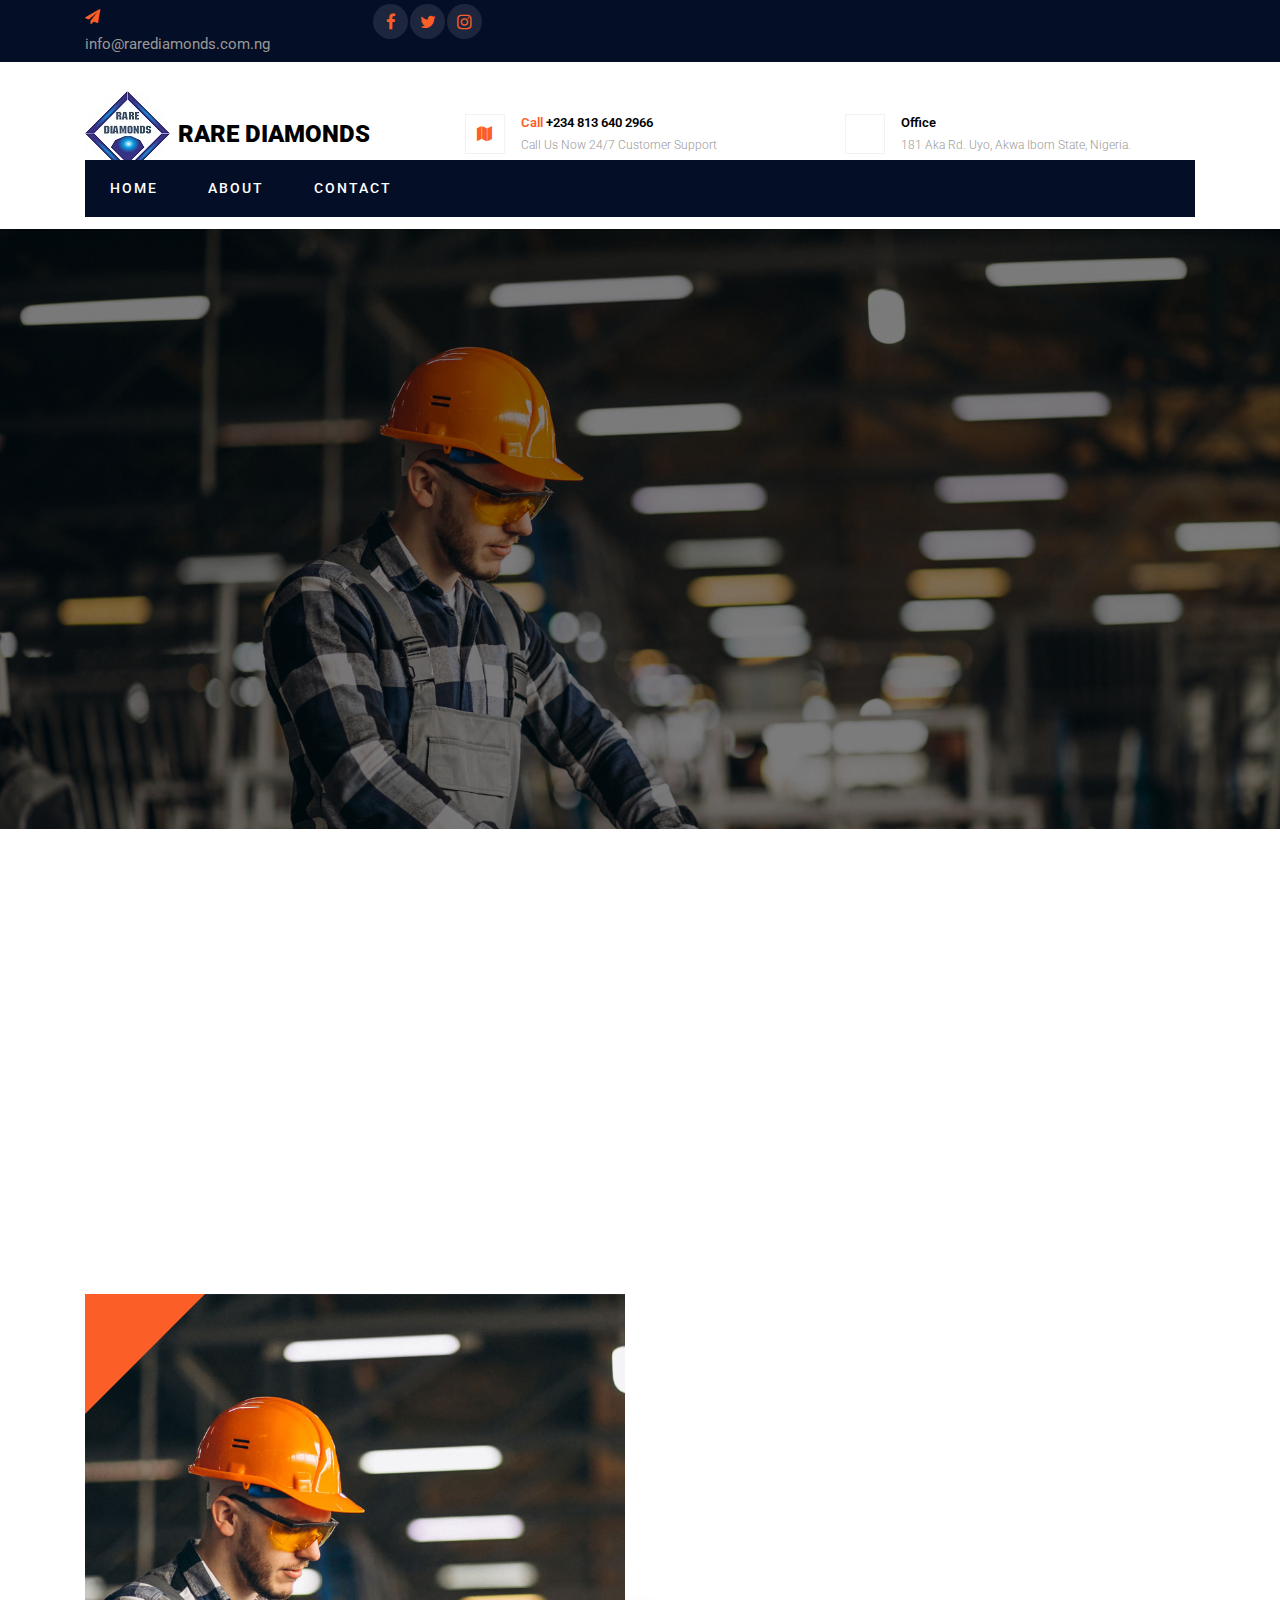
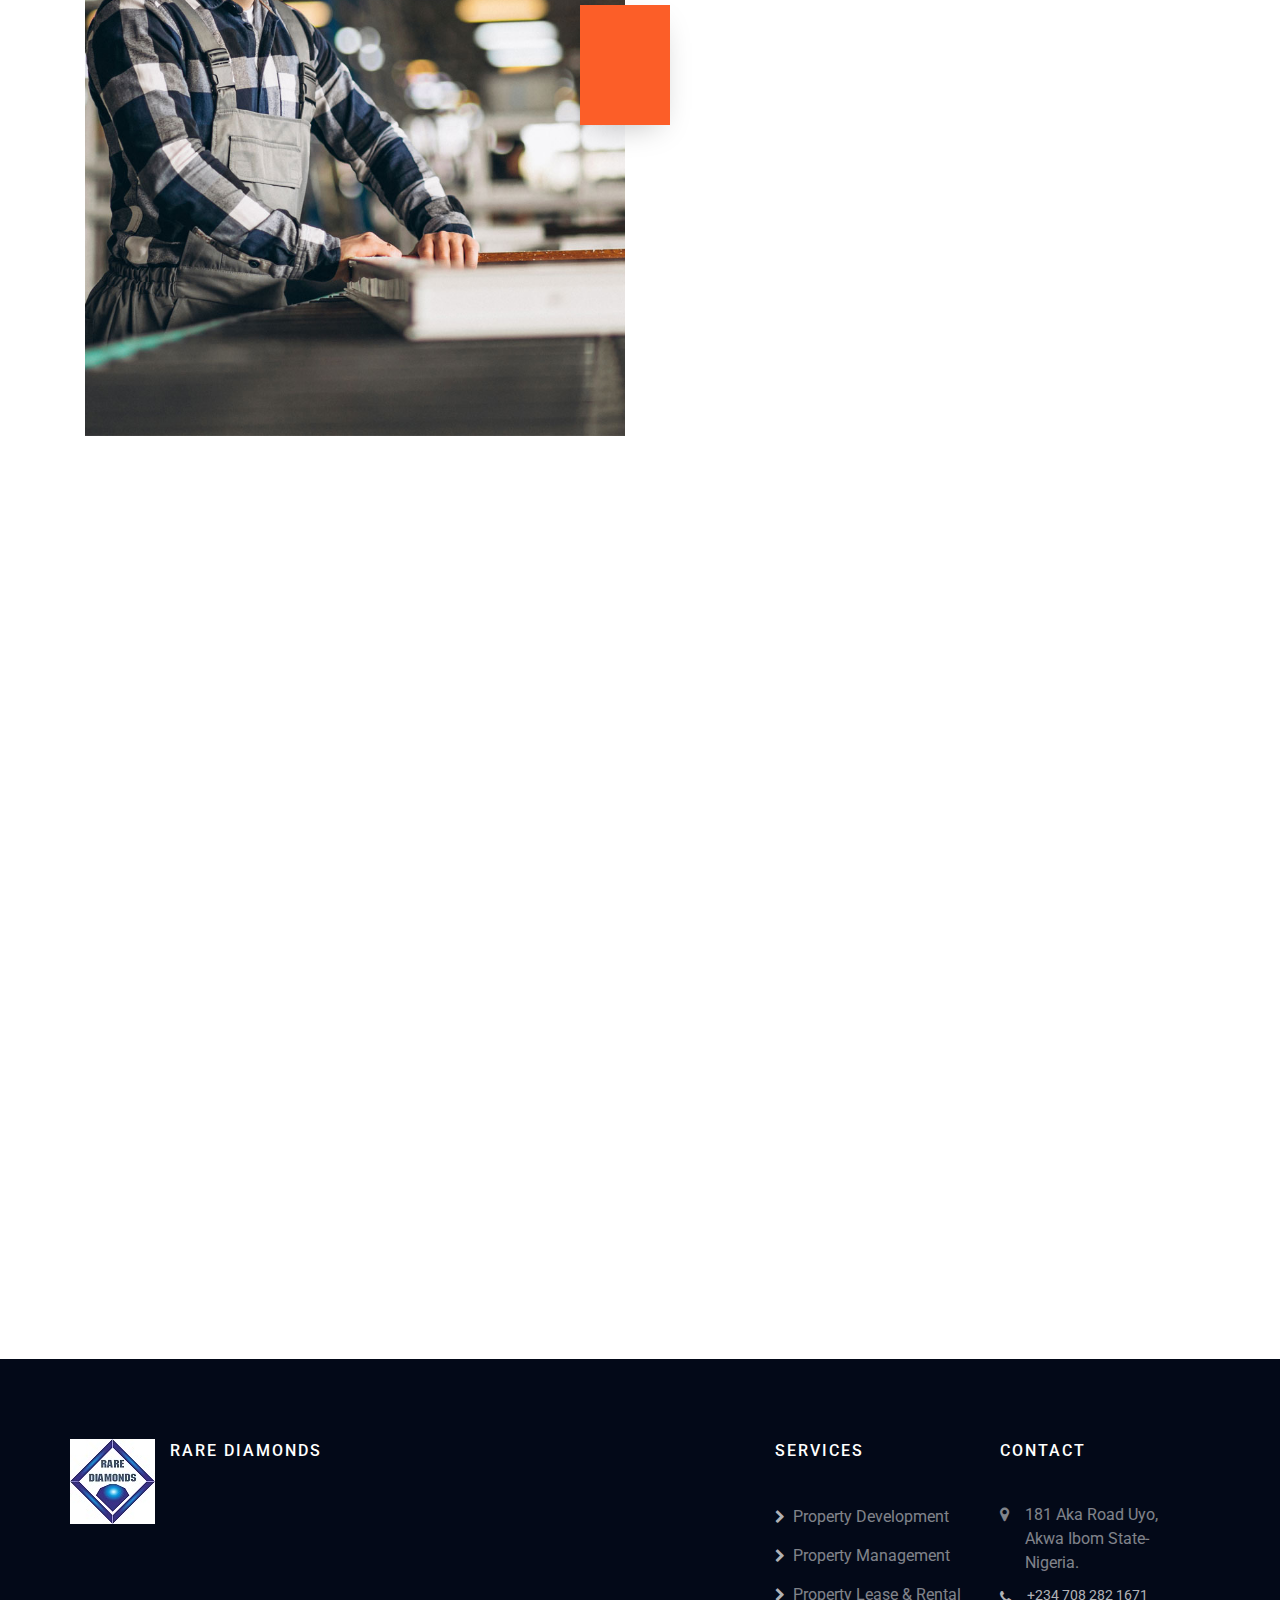
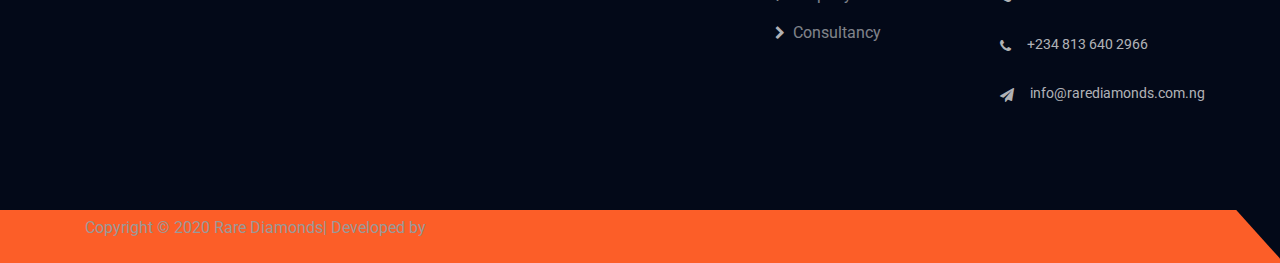
==== commit 6f7c0b11: "Add files via upload" ====
--- a/about.html
+++ b/about.html
@@ -1,7 +1,7 @@
 <!DOCTYPE html>
 <html lang="en">
 <head>
-	<title>Rare Diamonds Property</title>
+	<title>Rare Diamonds Property| About Us</title>
 	<meta charset="utf-8">
 	<meta name="viewport" content="width=device-width, initial-scale=1, shrink-to-fit=no">
 	
@@ -42,7 +42,7 @@
 					</div>
 				</div>
 				<div class="col-sm-12 col-md-6 col-lg-7 d-flex topper align-items-center text-lg-right justify-content-end">
-					<p class="mb-0 register-link"><a href="+2348136402966" class="btn btn-primary" data-toggle="modal" data-target="#exampleModalCenter">Call Now</a></p>
+					
 				</div>
 			</div>
 		</div>
@@ -111,7 +111,7 @@
 			<div class="row no-gutters d-flex">
 				<div class="col-lg-4 d-flex align-self-stretch ftco-animate">
 					<div class="media block-6 services d-flex">
-						<div class="icon justify-content-center align-items-center d-flex"><span class="flaticon-crane"></span></div>
+						<div class="icon justify-content-center align-items-center d-flex"></div>
 						<div class="media-body pl-4">
 							<h3 class="heading mb-3">Purpose</h3>
 							<p>
@@ -122,9 +122,9 @@
 				</div>
 				<div class="col-lg-4 d-flex align-self-stretch ftco-animate">
 					<div class="media block-6 services d-flex">
-						<div class="icon justify-content-center align-items-center d-flex"><span class="flaticon-architect"></span></div>
+						<div class="icon justify-content-center align-items-center d-flex"></div>
 						<div class="media-body pl-4">
-							<h3 class="heading mb-3">CORE VALUES</h3>
+							<h3 class="heading mb-3">Core Values</h3>
 							<p>
 To provide dignity to humanity by treating our Clients with honesty and integrity through our entrepreneurial ingenuity and creativity as we combine invention and innovation together to serve as a fundamental aspect of our business ethics.
 </p>
@@ -133,10 +133,10 @@
 				</div>
 				<div class="col-lg-4 d-flex align-self-stretch ftco-animate">
 					<div class="media block-6 services d-flex">
-						<div class="icon justify-content-center align-items-center d-flex"><span class="flaticon-engineer"></span></div>
+						<div class="icon justify-content-center align-items-center d-flex"></div>
 						<div class="media-body pl-4">
 							<h3 class="heading mb-3">Consultancy</h3>
-							<p>A small river named Duden flows by their place and supplies it with the necessary regelialia.</p>
+							<p>Our indepth understanding of the real estate sector is made available to our clients on demand, thereby saving them huge resources.</p>
 						</div>
 					</div>      
 				</div>
@@ -214,7 +214,7 @@
 						<div class="flipper">
 							<div class="front" style="background-image: url(/images/team-2.jpg);">
 								<div class="box">
-									<h2>Greg Washer</h2>
+									<h2>Etido Ukpong</h2>
 									<p>Head Engineer</p>
 								</div>
 							</div>
@@ -227,7 +227,7 @@
 									<div class="image align-self-center">
 										<img src="images/team-2.jpg" alt="">
 									</div>
-									<div class="name align-self-center ml-3">Greg Washer<span class="position">Head Engineer</span></div>
+									<div class="name align-self-center ml-3">Etido Ukpong<span class="position">Head Engineer</span></div>
 								</div>
 							</div>
 						</div>
@@ -238,8 +238,8 @@
 						<div class="flipper">
 							<div class="front" style="background-image: url(/images/team-3.jpg);">
 								<div class="box">
-									<h2>Tony Henderson</h2>
-									<p>Ass. Engineer</p>
+									<h2>Patience</h2>
+									<p>Secretary</p>
 								</div>
 							</div>
 							<div class="back">
@@ -251,7 +251,7 @@
 									<div class="image align-self-center">
 										<img src="images/team-3.jpg" alt="">
 									</div>
-									<div class="name align-self-center ml-3">Tony Henderson <span class="position">Ass. Engineer</span></div>
+									<div class="name align-self-center ml-3">Patience <span class="position">Secretary</span></div>
 								</div>
 							</div>
 						</div>
@@ -262,8 +262,8 @@
 						<div class="flipper">
 							<div class="front" style="background-image: url(/images/team-4.jpg);">
 								<div class="box">
-									<h2>Jack Smith</h2>
-									<p>Architect</p>
+									<h2>Utibe Jack</h2>
+									<p>Site Manager</p>
 								</div>
 							</div>
 							<div class="back">
@@ -275,7 +275,7 @@
 									<div class="image align-self-center">
 										<img src="images/team-4.jpg" alt="">
 									</div>
-									<div class="name align-self-center ml-3">Jack Smith <span class="position">Architect</span></div>
+									<div class="name align-self-center ml-3">Utibe Jack <span class="position">Site Manager</span></div>
 								</div>
 							</div>
 						</div>
@@ -311,15 +311,9 @@
 
 				<div class="col-lg-4 col-md-6">
 					<div class="ftco-footer-widget">
-						<h2 class="ftco-heading-2">Links</h2>
+					<h2 class="ftco-heading-2"></h2>
 						<div class="d-flex">
-							<ul class="list-unstyled mr-md-4">
-								<li><a href="#"><span class="fa fa-chevron-right mr-2"></span>Project</a></li>
-								<li><a href="#"><span class="fa fa-chevron-right mr-2"></span>About Us</a></li>
-								<li><a href="#"><span class="fa fa-chevron-right mr-2"></span>Services</a></li>
-								<li><a href="#"><span class="fa fa-chevron-right mr-2"></span>Blog Posts</a></li>
-								<li><a href="#"><span class="fa fa-chevron-right mr-2"></span>Industries</a></li>
-							</ul>
+						
 							
 						</div>
 					</div>
@@ -329,10 +323,10 @@
 					<div class="ftco-footer-widget">
 						<h2 class="ftco-heading-2">Services</h2>
 						<ul class="list-unstyled">
-							<li><a href="#"><span class="fa fa-chevron-right mr-2"></span>Customer Services</a></li>
-							<li><a href="#"><span class="fa fa-chevron-right mr-2"></span>Prompt Delivery</a></li>
-							<li><a href="#"><span class="fa fa-chevron-right mr-2"></span>Reliable Equipment</a></li>
-							<li><a href="#"><span class="fa fa-chevron-right mr-2"></span>New Heavy Equipment</a></li>
+							<li><a href="#"><span class="fa fa-chevron-right mr-2"></span>Property Development</a></li>
+							<li><a href="#"><span class="fa fa-chevron-right mr-2"></span>Property Management</a></li>
+							<li><a href="#"><span class="fa fa-chevron-right mr-2"></span>Property Lease & Rental</a></li>
+							<li><a href="#"><span class="fa fa-chevron-right mr-2"></span>Consultancy </a></li>
 						</ul>
 					</div>
 				</div>
